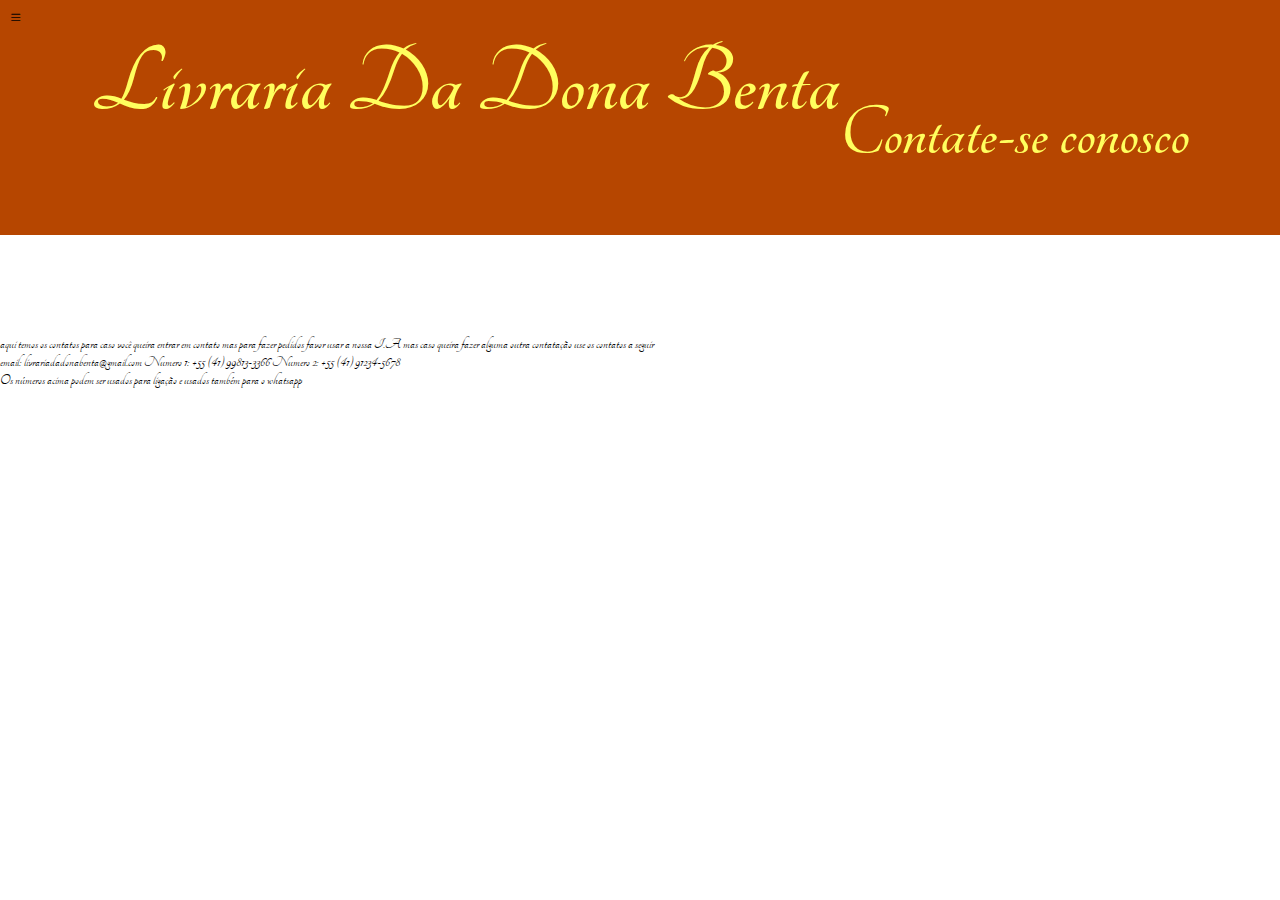
==== contatação.html @ f4413dc2 "Add files via upload" ====
<!DOCTYPE html>
<html lang="en">
<head>
    <meta charset="UTF-8">
    <meta name="viewport" content="width=device-width, initial-scale=1.0">
    <title>contatação e pedidos</title>
    <link rel="preconnect" href="https://fonts.googleapis.com">
<link rel="preconnect" href="https://fonts.gstatic.com" crossorigin>
<link href="https://fonts.googleapis.com/css2?family=Tangerine:wght@400;700&display=swap" rel="stylesheet">
<link rel="stylesheet" href="contatação.css">
<link rel="stylesheet" href="https://cdn.jsdelivr.net/npm/bootstrap-icons@1.10.5/font/bootstrap-icons.css">
<link rel="preconnect" href="https://fonts.googleapis.com">
<link rel="preconnect" href="https://fonts.gstatic.com" crossorigin>
<link href="https://fonts.googleapis.com/css2?family=EB+Garamond&family=Tangerine:wght@700&display=swap" rel="stylesheet">
<meta name="keyword" content="Livraria da Dona Benta,Livros,Livraria">
</head>
<body>
    <section class="menu">
        <button class="button">
        <i class="bi bi-list"></i>
        </button>
        <nav class="hidden nav">
        <a href="index.html">Home</a>
        <a href="catalogo.html">catalogo</a>
        <p>Bem-vindo à Livraria da Dona Benta: Seu Destino Literário!

            Nossa livraria é a casa virtual dos livros de todas as formas e tamanhos. Com o lema "Temos Todos os Livros do Mundo", oferecemos uma seleção abrangente para todos os gostos e interesses. De clássicos a best-sellers contemporâneos, temos algo para cada leitor.
            
            Navegue facilmente por nossas categorias e descubra títulos emocionantes. Com opções de entrega ágeis e seguras, levar sua próxima leitura para casa é simples e conveniente. Junte-se a nossa comunidade virtual participando de discussões e eventos literários.
            
            A Livraria da Dona Benta está aqui para tornar a sua busca por livros mais fácil e acessível do que nunca. Explore nosso catálogo diversificado e deixe-se envolver pelo mundo da literatura.</p>
    </nav>
    <header>
    <h1>Livraria Da Dona Benta</h1> 
    <h2>Contate-se conosco</h2>    
    </header>
</section>
<div>
    <p>aqui temos os contatos para caso você queira entrar em contato mas para fazer pedidos favor usar a nossa I.A mas caso queira fazer alguma outra contatação use os contatos a seguir</p>
    <label class="email">email: livrariadadonabenta@gmail.com </label>
    <label class="numero1">Numero 1: +55 (41) 99813-3366</label>
    <label class="numero2">Numero 2: +55 (41) 91234-5678</label>
    <p>Os números acima podem ser usados para ligação e usados também para o whatsapp</p>
</div>
<script src="contatos.js"></script>
</body>
</html>
---- contatação.css ----
body{
    font-family: 'Tangerine', cursive;
    font-family: 'EB Garamond', serif;
    font-family: 'Tangerine', cursive;
}
*{
    padding: 0px;
    margin: 0px;
}
header{ 
       display: grid ;
       background-color: #b64600;
       color: rgb(255, 255, 94) ;
       height: 200px;
       font-size: 50px;
       display:flex;
       justify-content: center;
       margin-bottom: 100px;
       align-items: center;
}
h1{
justify-content: center;
margin-bottom: 100px;
}
nav{
    display: flex;
    flex-direction: column;
    width: 200px;
    background-color: rgb(213, 160, 0);
    font-size:20px;
    height: 100vh;
    padding: 10px;
    position: fixed;
}
nav a{
    font-size: 60px;
    text-decoration: none;
    color: rgb(222, 222, 62);
    cursor: pointer;
}
.bi-list{
    cursor: pointer;
    width: 50px;;
    height: 50px;
}
.hidden{
    display: none;
}
.button{
    padding: 5px;
    margin: 5px 5px 5px 4px;
    outline: 0;
    background-color: transparent;
    border: 0;
}
.menu{
    background-color: #b64600;
}
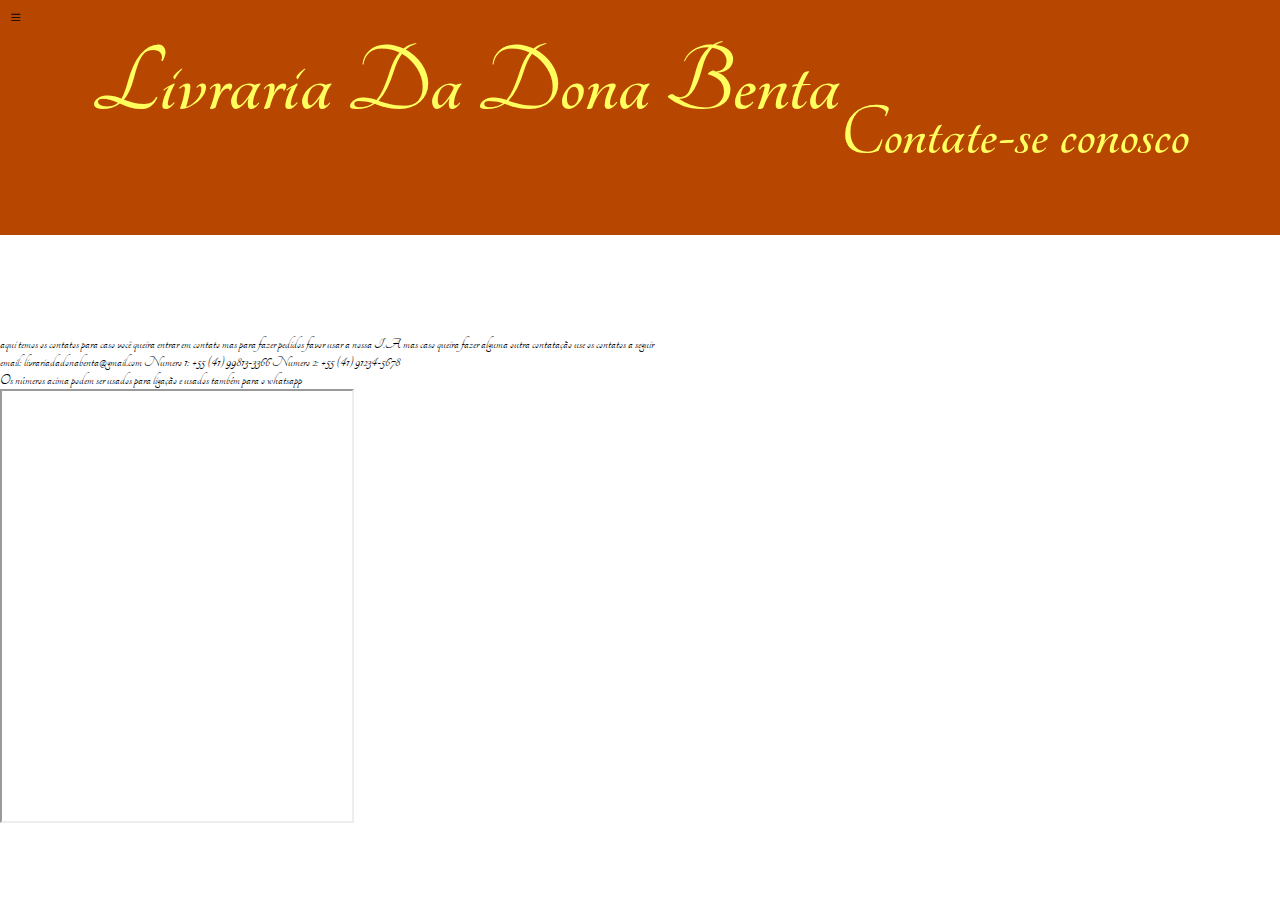
==== commit 0b0e3241: "contatação.html" ====
--- a/contatação.html
+++ b/contatação.html
@@ -42,6 +42,12 @@
     <label class="numero2">Numero 2: +55 (41) 91234-5678</label>
     <p>Os números acima podem ser usados para ligação e usados também para o whatsapp</p>
 </div>
+    <iframe
+    allow="microphone;"
+    width="350"
+    height="430"
+    src="https://console.dialogflow.com/api-client/demo/embedded/a69aea14-0288-45df-80b3-bac25ecb8d29">
+</iframe>
 <script src="contatos.js"></script>
 </body>
 </html>
